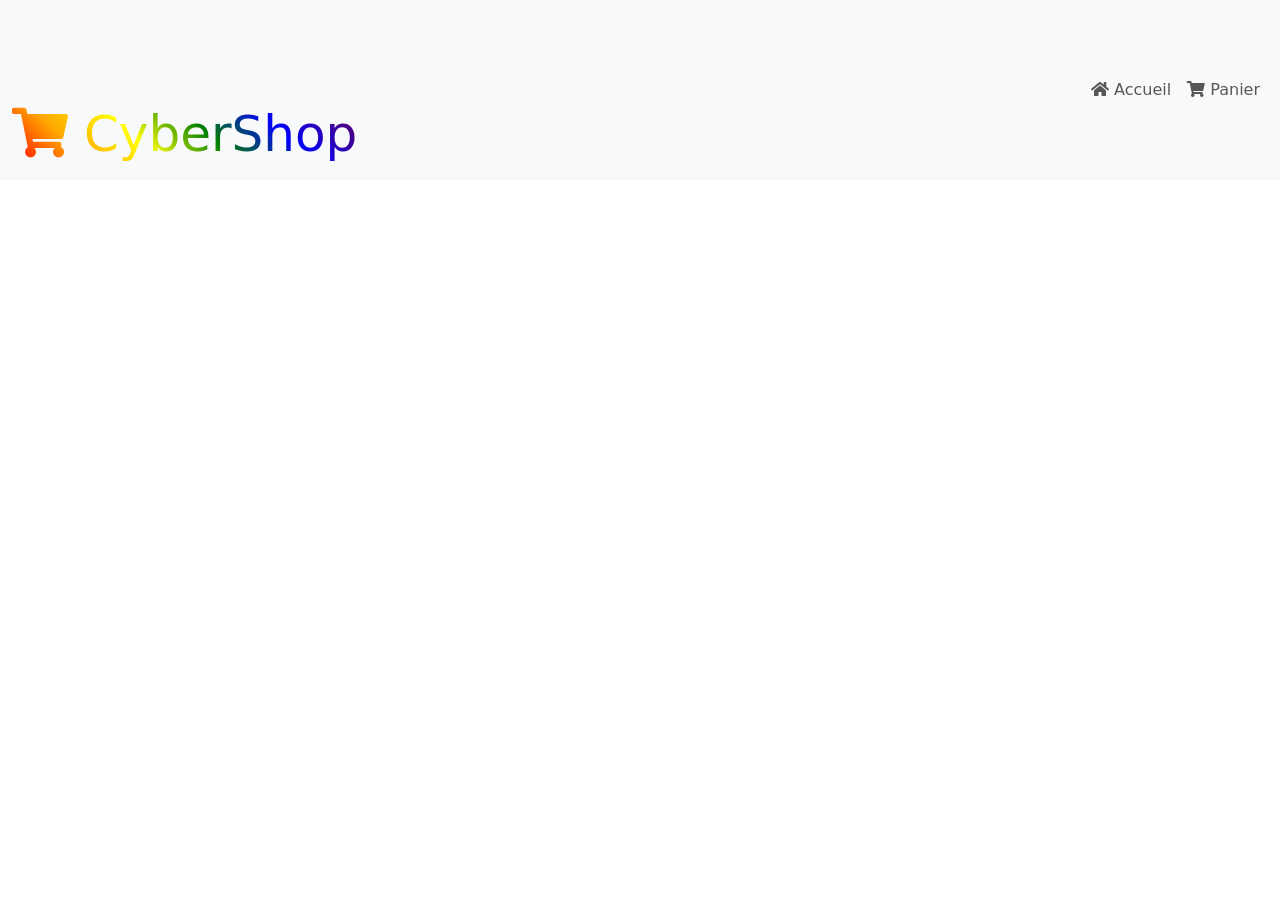
==== frontend/index.html @ 7de2d777 "Add files via upload" ====
<!DOCTYPE html>
<html lang="fr">
<head>
    <meta charset="UTF-8">
    <title>CyberShop | Accueil</title>
    <link rel="stylesheet" href="https://cdnjs.cloudflare.com/ajax/libs/font-awesome/5.15.4/css/all.min.css">
    <link rel="stylesheet" href="css/styles.css">
    <link rel="stylesheet" href="css/navbar.css">
    <link rel="stylesheet" href="https://cdnjs.cloudflare.com/ajax/libs/bootstrap/5.3.0/css/bootstrap.min.css">
    <script src="https://cdnjs.cloudflare.com/ajax/libs/bootstrap/5.3.0/js/bootstrap.bundle.min.js"></script>
</head>
<body>
<nav class="navbar navbar-expand-lg navbar-light bg-light fixed-top">
    <div class="container-fluid">
        <h1 id="titre" class="text-center mt-5 pt-5"><i class="fas fa-shopping-cart"></i> CyberShop</h1>
        <button class="navbar-toggler" type="button" data-bs-toggle="collapse" data-bs-target="#navbarNav" aria-controls="navbarNav" aria-expanded="false" aria-label="Toggle navigation">
            <span class="navbar-toggler-icon"></span>
        </button>
        <div class="collapse navbar-collapse" id="navbarNav">
            <ul class="navbar-nav ms-auto">
                <li class="nav-item">
                    <a class="nav-link" href="index.html"><i class="fas fa-home"></i> Accueil</a>
                </li>
                <li class="nav-item">
                    <a class="nav-link" href="panier.html"><i class="fas fa-shopping-cart"></i> Panier</a>
                </li>
            </ul>
        </div>
    </div>
</nav>
<div class="container mt-5" id="teddy-container"></div>

<script src="https://cdnjs.cloudflare.com/ajax/libs/jquery/3.6.0/jquery.min.js"></script>
<script src="js/fetchTeddies.js"></script>
</body>
</html>
---- frontend/css/styles.css ----
body {
    padding-top: 150px;
}

.teddy-container {
    display: grid;
    grid-template-columns: repeat(auto-fill, minmax(250px, 1fr));
    gap: 20px;
    padding: 20px;
    max-width: 1200px;
    margin: auto;
}

.teddy {
    background-color: #fff;
    border-radius: 8px;
    box-shadow: 0 0 10px rgba(0, 0, 0, 0.1);
    padding: 15px;
}

.teddy img {
    border-radius: 8px 8px 0 0;
    width: 100%;
    height: auto;
}

.teddy .card-body {
    padding: 15px;
}

@media (max-width: 768px) {
    .teddy-container {
        grid-template-columns: repeat(auto-fill, minmax(200px, 1fr));
        gap: 10px;
    }
}
---- frontend/css/navbar.css ----
.navbar {
    background-color: #f8f9fa;
    position: fixed;
}

.navbar-brand {
    font-size: 1.5rem;
}

.nav-link {
    font-size: 1.2rem;
}

#titre {
    font-size: 50px;
    color: transparent;
    background: linear-gradient(45deg, red, orange, yellow, green, blue, indigo, violet);
    -webkit-background-clip: text;
    background-clip: text;
}
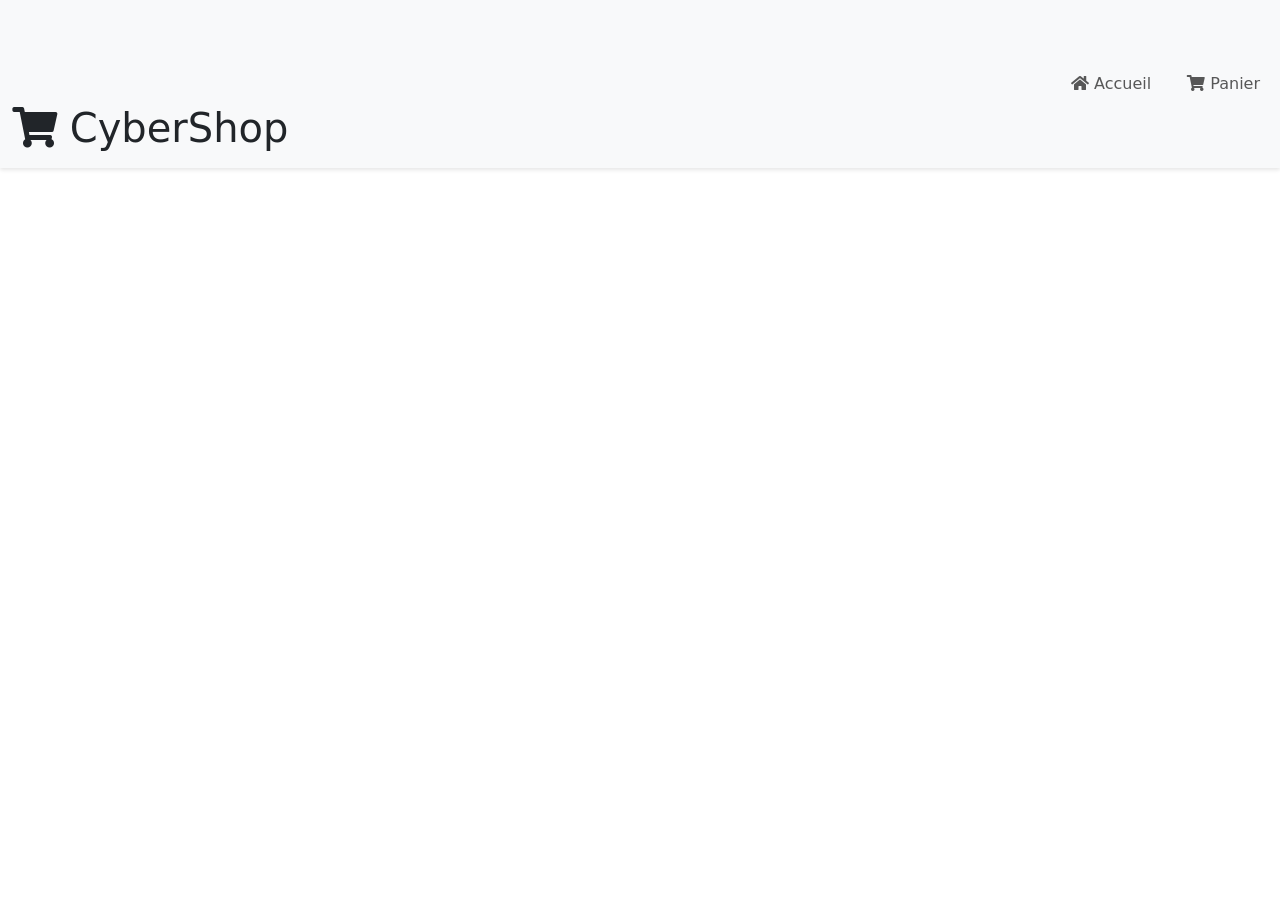
==== commit 7971bef6: "Add files via upload" ====
--- a/frontend/index.html
+++ b/frontend/index.html
@@ -28,9 +28,9 @@
         </div>
     </div>
 </nav>
-<div class="container mt-5" id="teddy-container"></div>
+<div class="container mt-5" id="camera-container"></div>
 
 <script src="https://cdnjs.cloudflare.com/ajax/libs/jquery/3.6.0/jquery.min.js"></script>
-<script src="js/fetchTeddies.js"></script>
+<script src="js/fetch.js"></script>
 </body>
 </html>
--- a/frontend/css/styles.css
+++ b/frontend/css/styles.css
@@ -2,7 +2,7 @@
     padding-top: 150px;
 }
 
-.teddy-container {
+.camera-container {
     display: grid;
     grid-template-columns: repeat(auto-fill, minmax(250px, 1fr));
     gap: 20px;
@@ -11,26 +11,26 @@
     margin: auto;
 }
 
-.teddy {
+.camera {
     background-color: #fff;
     border-radius: 8px;
     box-shadow: 0 0 10px rgba(0, 0, 0, 0.1);
     padding: 15px;
 }
 
-.teddy img {
+.camera img {
     border-radius: 8px 8px 0 0;
     width: 100%;
     height: auto;
 }
 
-.teddy .card-body {
+.camera .card-body {
     padding: 15px;
 }
 
 @media (max-width: 768px) {
-    .teddy-container {
+    .camera-container {
         grid-template-columns: repeat(auto-fill, minmax(200px, 1fr));
         gap: 10px;
     }
-}
+}
--- a/frontend/css/navbar.css
+++ b/frontend/css/navbar.css
@@ -1,20 +1,51 @@
 .navbar {
-    background-color: #f8f9fa;
+    background-color: #2c3e50;
     position: fixed;
+    width: 100%;
+    z-index: 1000;
+    box-shadow: 0 2px 4px rgba(0, 0, 0, 0.1);
+}
+
+@keyframes matrixAnimation {
+    0% {
+        opacity: 0.1;
+    }
+    50% {
+        opacity: 0.5;
+        transform: translateY(-3px);
+    }
+    100% {
+        opacity: 0.1;
+    }
 }
 
 .navbar-brand {
-    font-size: 1.5rem;
+    font-size: 2.5rem;
+    font-weight: bold;
+    color: #00ff00;
+    text-align: center;
+    padding: 10px;
+    background-color: #000000;
+    border: 2px solid #00ff00;
+    border-radius: 8px;
+    animation: matrixAnimation 2s infinite;
+    transition: all 0.3s ease;
+}
+
+.navbar-brand:hover {
+    background-color: #000000;
+    color: #ff0000;
+    border-color: #ff0000; /* Bordure rouge au survol */
+    animation: none; /* Arrêter l'animation au survol */
 }
 
 .nav-link {
-    font-size: 1.2rem;
+    font-size: 1.4rem; /* Taille du texte légèrement augmentée */
+    color: black; /* Couleur du texte blanc */
+    margin-left: 20px; /* Espacement entre les liens */
+    transition: all 0.3s ease; /* Transition douce pour les effets */
 }
 
-#titre {
-    font-size: 50px;
-    color: transparent;
-    background: linear-gradient(45deg, red, orange, yellow, green, blue, indigo, violet);
-    -webkit-background-clip: text;
-    background-clip: text;
-}+.nav-link:hover {
+    color: #3498db; /* Couleur bleue au survol */
+}
